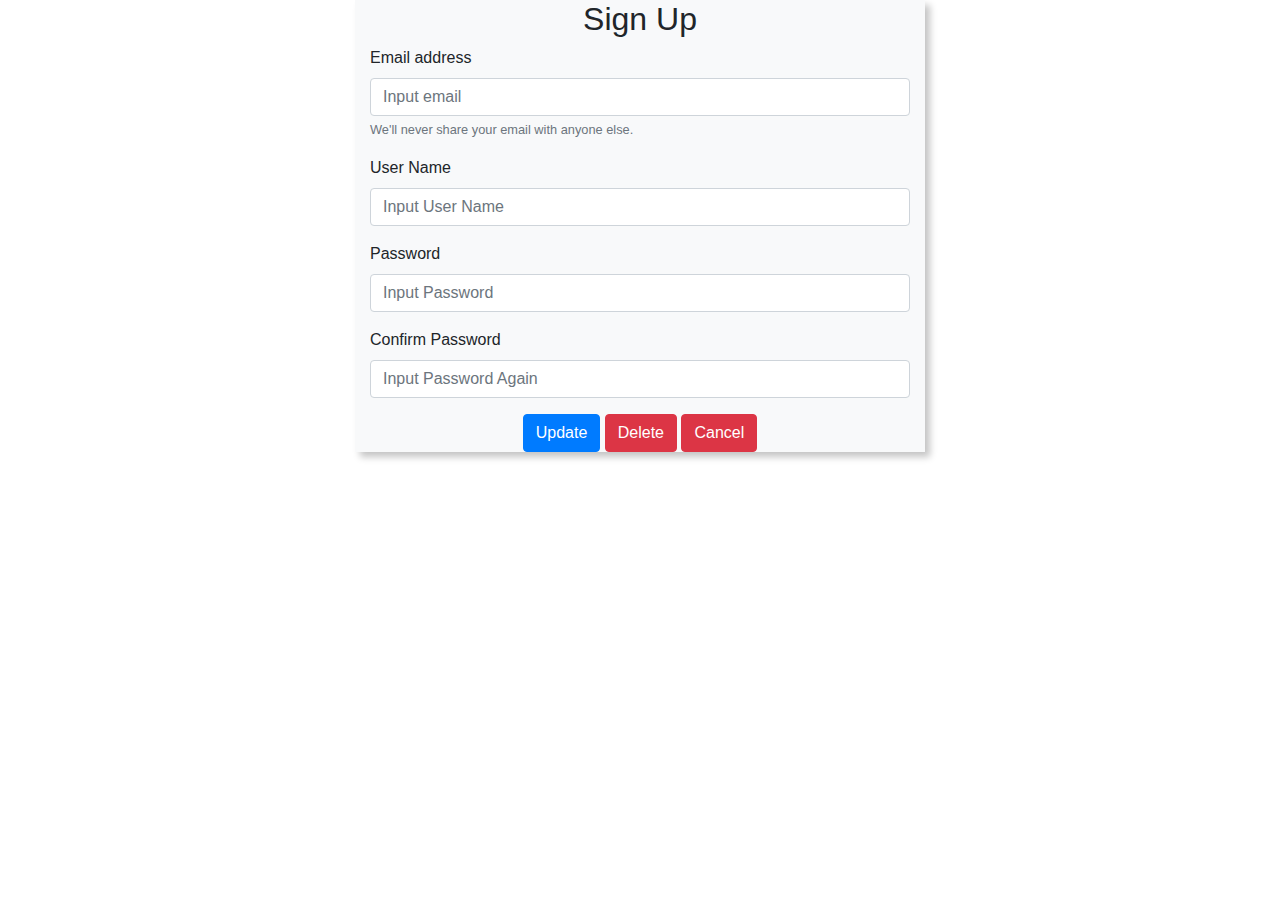
==== edit.html @ 076f3d7c "create edit and show" ====
<!DOCTYPE html>
<html lang="en">
  <head>
    <meta charset="UTF-8">
    <meta name="viewport" content="width=device-width, initial-scale=1.0">
    <meta http-equiv="X-UA-Compatible" content="ie=edge">
    <title>Hello friend</title>
      <link href="css/bootstrap.min.css" rel="stylesheet">
      <link rel="stylesheet" href="css/master.css">
  </head>
  <body>
    <div>
    <div class="container">
      <div class="row">
        <div class="col-md-3">
        </div>
        <div class="col-md-6 bg-light container-agile">
            <h2 class="text-center">Sign Up</h2>
            <form id="myFrom" method="post">
              <div class="form-group">
                <label for="email">Email address</label>
                <input type="email" name="email" class="form-control" id="email" placeholder="Input email" required>
                <small id="emailHelp" class="form-text text-muted">We'll never share your email with anyone else.</small>
              </div>
              <div class="form-group">
                <label for="username">User Name</label>
                <input type="username" name="username" class="form-control" id="username" placeholder="Input User Name" required>
              </div>
              <div class="form-group">
                <label for="password">Password</label>
                <input type="password" name="password" class="form-control" id="password" placeholder="Input Password" required>
              </div>
              <div class="form-group">
                <label for="passwordAgain">Confirm Password</label>
                <input type="password" name="passwordAgain"class="form-control" id="passwordAgain" placeholder="Input Password Again" required>
              </div>
              <div class="text-center">
                <button type="submit" class="btn btn-primary" id="submit">Update</button>
                <button type="button" class="btn btn-danger" id="delete">Delete</button>
                <button type="button" class="btn btn-danger" id="cancel">Cancel</button>
              </div>
            </form>
        </div>
      </div>
    </div>
    <script src="js/lib/jquery.min.js"></script>
    <script src="js/lib/jquery.validate.min.js"></script>
    <script src="js/lib/bootstrap.min.js"></script>
    <script src="js/edit.js"></script>
  </body>
</html>
---- css/master.css ----
/* body {
    background: linear-gradient(to right top , #FFBF00 ,#B40000);
    background-attachment: fixed;
    background-position: center;
    background-size: cover;
} */


.container-agile {
  box-shadow: 5px 5px 7px 0px rgba(0, 0, 0, 0.23);
}
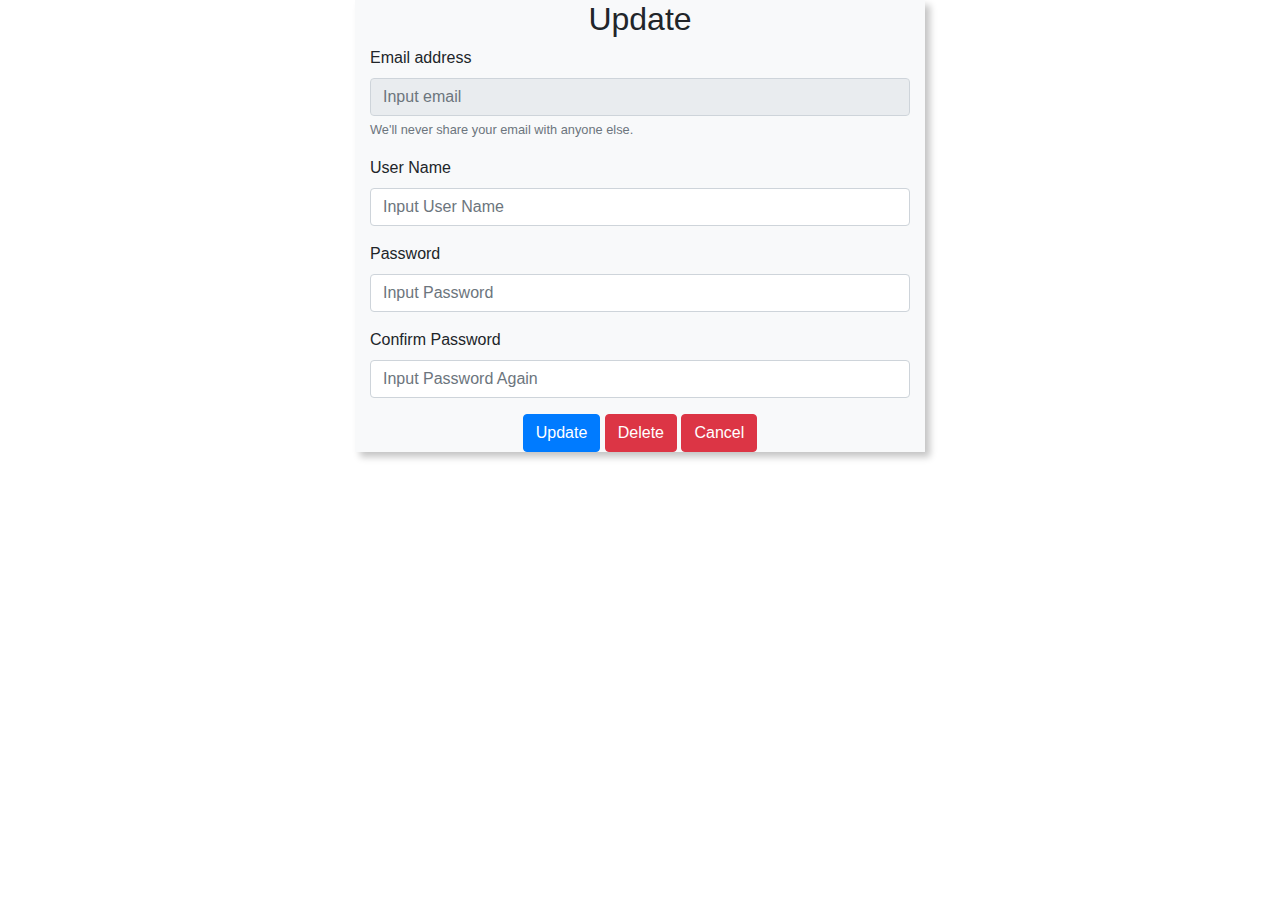
==== commit 67a2d55b: "add  page when did the action" ====
--- a/edit.html
+++ b/edit.html
@@ -15,11 +15,11 @@
         <div class="col-md-3">
         </div>
         <div class="col-md-6 bg-light container-agile">
-            <h2 class="text-center">Sign Up</h2>
+            <h2 class="text-center">Update</h2>
             <form id="myFrom" method="post">
               <div class="form-group">
                 <label for="email">Email address</label>
-                <input type="email" name="email" class="form-control" id="email" placeholder="Input email" required>
+                <input type="email" name="email" class="form-control" id="email" placeholder="Input email" disabled required>
                 <small id="emailHelp" class="form-text text-muted">We'll never share your email with anyone else.</small>
               </div>
               <div class="form-group">
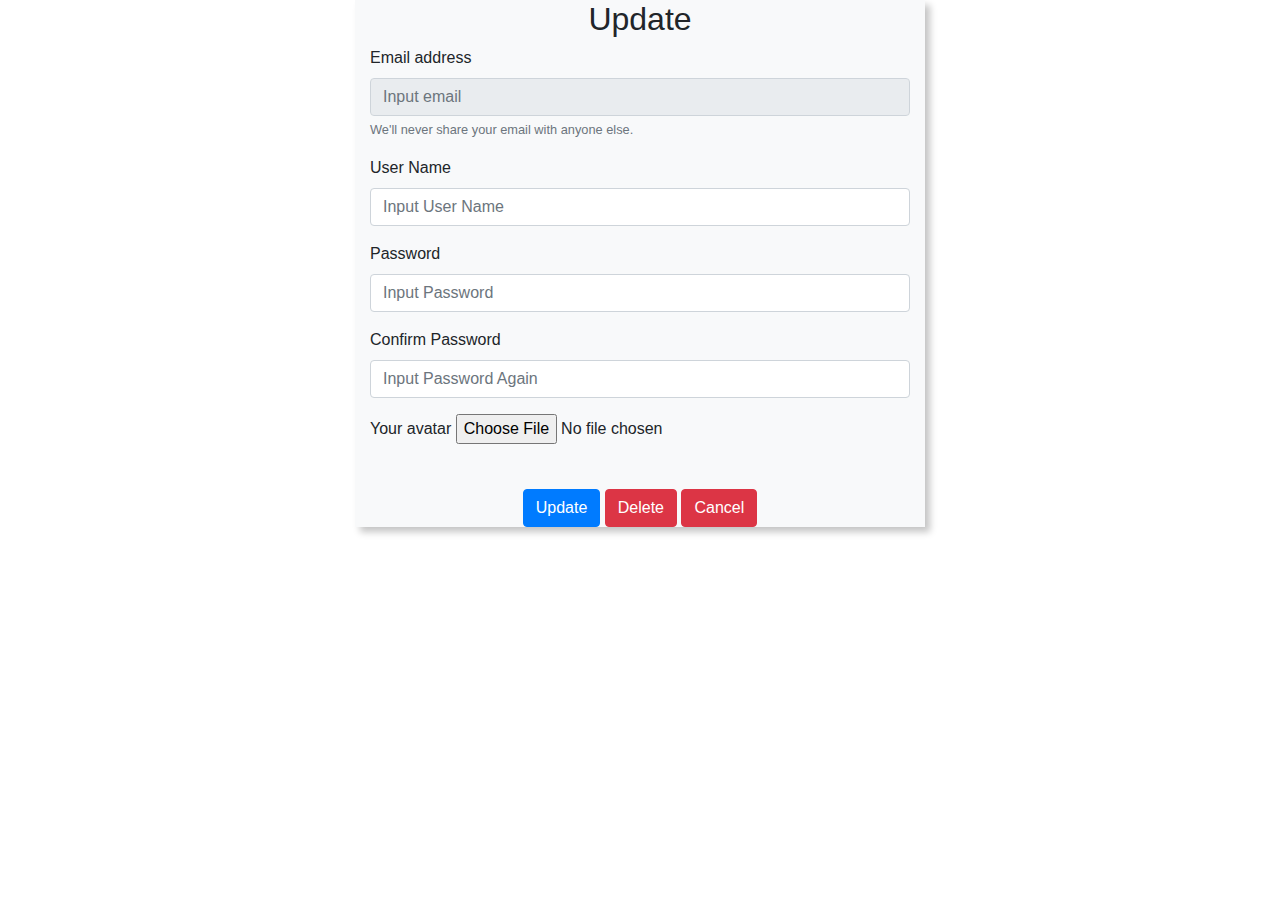
==== commit 560638ce: "work about image" ====
--- a/edit.html
+++ b/edit.html
@@ -34,6 +34,11 @@
                 <label for="passwordAgain">Confirm Password</label>
                 <input type="password" name="passwordAgain"class="form-control" id="passwordAgain" placeholder="Input Password Again" required>
               </div>
+              <div class="form-group">
+                <label for="exampleInputFile">Your avatar</label>
+                <input type="file" onchange="getImage()" id="avatar" aria-describedby="fileHelp">
+                <img id="preview"  width="50%" height="50%" >
+              </div>
               <div class="text-center">
                 <button type="submit" class="btn btn-primary" id="submit">Update</button>
                 <button type="button" class="btn btn-danger" id="delete">Delete</button>
